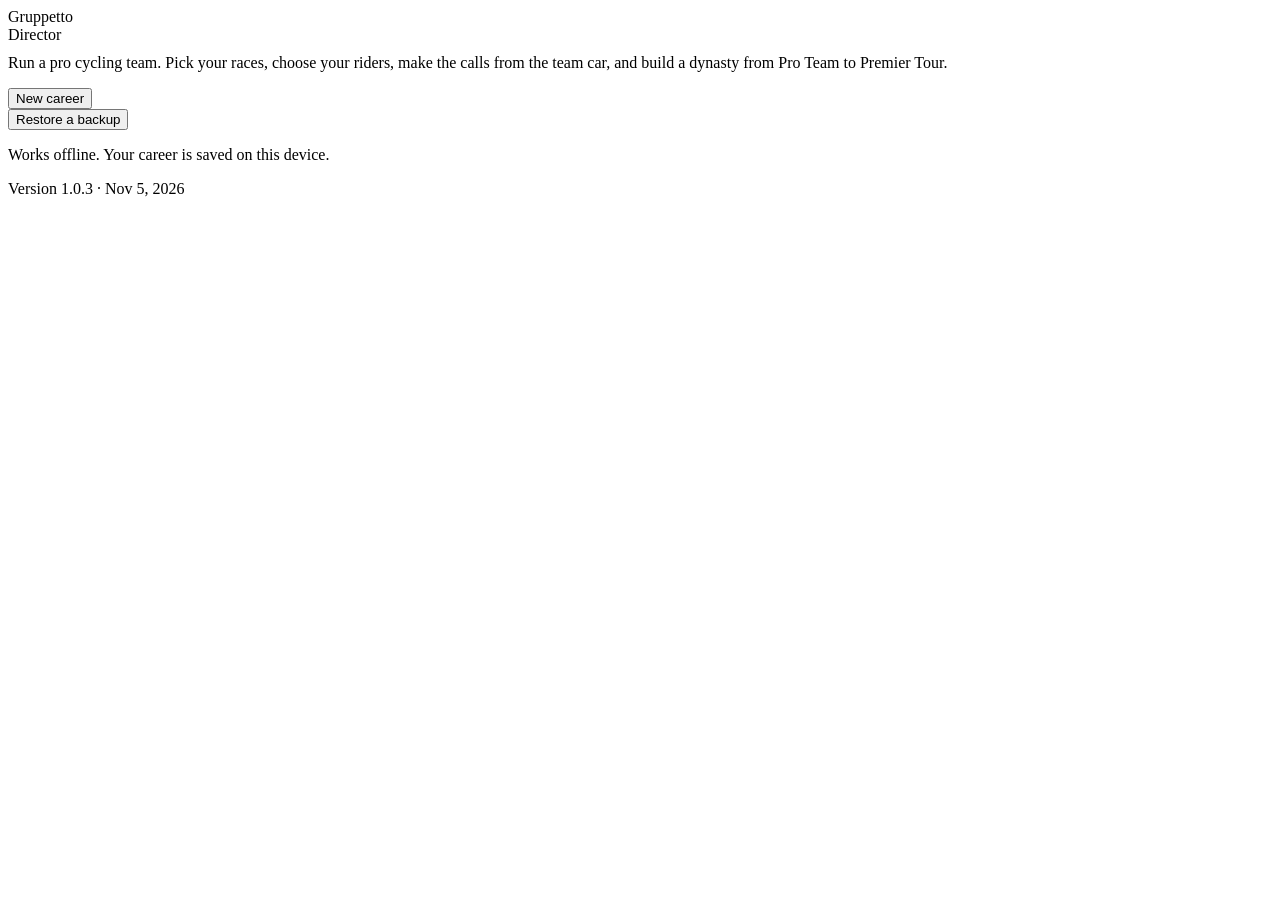
==== index.html @ 10e1b21e "1.0.3: re-sign button count follows the ticks; market and last call show budget room left" ====
<!doctype html>
<html lang="en">
  <head>
    <meta charset="utf-8" />
    <meta name="viewport" content="width=device-width, initial-scale=1, maximum-scale=1, viewport-fit=cover" />
    <title>Gruppetto Director</title>
    <meta name="theme-color" media="(prefers-color-scheme: light)" content="#020805" />
    <meta name="theme-color" media="(prefers-color-scheme: dark)" content="#020805" />
    <meta name="apple-mobile-web-app-capable" content="yes" />
    <meta name="mobile-web-app-capable" content="yes" />
    <meta name="apple-mobile-web-app-status-bar-style" content="default" />
    <meta name="apple-mobile-web-app-title" content="Gruppetto" />
    <link rel="apple-touch-icon" href="apple-touch-icon.png" />
    <link rel="icon" type="image/png" href="favicon.png" />
    <link rel="manifest" href="manifest.webmanifest" />
    <link rel="stylesheet" href="app.css?v=16a48e1f58" />
  </head>
  <body>
    <div id="app"></div>
    <script type="module" src="app.js?v=16a48e1f58"></script>
  </body>
</html>
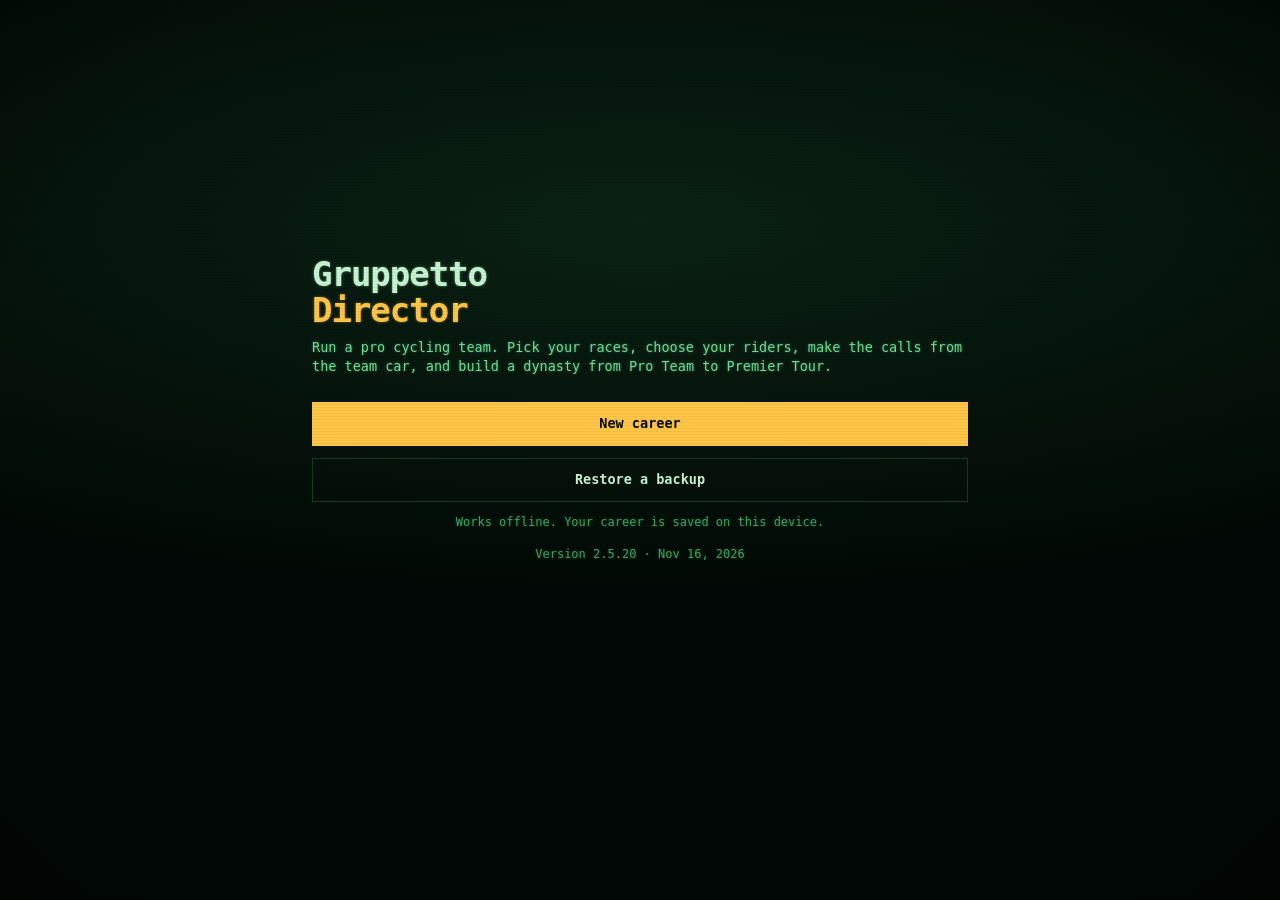
==== commit d759c7e6: "2.5.20: the teams in their real teams' 2026 colours Co-Authored-By: Claude Opus 5.5 <noreply@anthrop" ====
--- a/index.html
+++ b/index.html
@@ -13,10 +13,10 @@
     <link rel="apple-touch-icon" href="apple-touch-icon.png" />
     <link rel="icon" type="image/png" href="favicon.png" />
     <link rel="manifest" href="manifest.webmanifest" />
-    <link rel="stylesheet" href="app.css?v=16a48e1f58" />
+    <link rel="stylesheet" href="app.css?v=a413d07121" />
   </head>
   <body>
     <div id="app"></div>
-    <script type="module" src="app.js?v=16a48e1f58"></script>
+    <script type="module" src="app.js?v=a413d07121"></script>
   </body>
 </html>
--- a/app.css
+++ b/app.css
@@ -0,0 +1 @@
+:root{--bg: #d9d1bd;--card: #efe9d9;--ink: #2a251e;--ink2: #50473a;--ink3: #6a604d;--line: #c7bca3;--chip: #cdc2a5;--ghost: var(--card);--ctl: var(--card);--ctl-on: var(--chip);--ctl-line: var(--line);--accent: var(--team-l);--accent-ink: var(--team-l-ink);--good: #1f8a4c;--bad: #c0392b;--warn: #b7791f;--gold: #c9a227;--gold-ink: #8a6d0b;--mine: color-mix(in srgb, var(--accent) 11%, transparent);--mono: ui-monospace, "SF Mono", Menlo, Consolas, monospace;--radius: calc(12px * var(--rk));--rk: 1;--ui-font: -apple-system, BlinkMacSystemFont, "SF Pro Text", "Segoe UI", Roboto, sans-serif;--ui-size: 15px;--team-l: #1f6feb;--team-l-ink: #efe9d9;--team-d: #5896ff;--team-d-ink: #0f1012;--front: #e8590c;--kom: #c92a2a;--sprint: #2fa35a;--cob: #8d6e63;--grav: #c2a878;--grav-badge: #b0925f;--wind: #4a90d9;--c-gt: #d4a514;--c-wt: #2f6fe0;--c-pro: #8b5cf6;--c-other: #14a08f;--raced: color-mix(in srgb, var(--accent) 18%, transparent);--pair1: #2563eb;--pair2: #ea580c;--pair3: #9333ea;--pair4: #0d9488;--pair5: #db2777;--pair6: #65a30d;color-scheme:light}@media(prefers-color-scheme:dark){:root:not([data-theme=light]){--bg: #0f1012;--card: #1a1c1f;--ink: #eceae4;--ink2: #a6a9ae;--ink3: #75797f;--line: #2a2d31;--chip: #25282c;--ghost: transparent;--ctl: var(--chip);--ctl-on: var(--card);--ctl-line: transparent;--accent: var(--team-d);--accent-ink: var(--team-d-ink);--mine: color-mix(in srgb, var(--accent) 15%, transparent);--front: #ff8a3d;--kom: #e05252;--gold-ink: #e3c158;--raced: color-mix(in srgb, var(--accent) 24%, transparent);--pair1: #60a5fa;--pair2: #fb923c;--pair3: #c084fc;--pair4: #2dd4bf;--pair5: #f472b6;--pair6: #a3e635;color-scheme:dark}}:root[data-theme=dark]{--bg: #0f1012;--card: #1a1c1f;--ink: #eceae4;--ink2: #a6a9ae;--ink3: #75797f;--line: #2a2d31;--chip: #25282c;--ghost: transparent;--ctl: var(--chip);--ctl-on: var(--card);--ctl-line: transparent;--accent: var(--team-d);--accent-ink: var(--team-d-ink);--mine: color-mix(in srgb, var(--accent) 15%, transparent);--front: #ff8a3d;--kom: #e05252;--gold-ink: #e3c158;--raced: color-mix(in srgb, var(--accent) 24%, transparent);--pair1: #60a5fa;--pair2: #fb923c;--pair3: #c084fc;--pair4: #2dd4bf;--pair5: #f472b6;--pair6: #a3e635;color-scheme:dark}*{box-sizing:border-box}html,body{margin:0;padding:0;height:100%;overflow:hidden}body{background:var(--bg);color:var(--ink);font:var(--ui-size)/1.4 var(--ui-font);-webkit-font-smoothing:antialiased;-webkit-tap-highlight-color:transparent;overscroll-behavior-y:none}button,input,select{font:inherit;color:inherit}a{color:inherit}#app{height:100%;display:flex;flex-direction:column}.scroller{flex:1;min-height:0;overflow-y:auto;overflow-x:hidden;-webkit-overflow-scrolling:touch;overscroll-behavior-y:contain}.shell{max-width:680px;margin:0 auto;padding:calc(env(safe-area-inset-top) + 2px) 12px 24px}.shell.notabs{padding-bottom:calc(env(safe-area-inset-bottom) + 24px)}.topbar{display:flex;align-items:center;gap:8px;min-height:44px;margin-bottom:2px}.topbar h1.mq .mq-run,.topbar h1.mq .mq-run>span{display:inline-block}.topbar h1.mq{text-overflow:clip;-webkit-mask-image:linear-gradient(90deg,transparent,#000 10px,#000 calc(100% - 18px),transparent);mask-image:linear-gradient(90deg,transparent,#000 10px,#000 calc(100% - 18px),transparent);padding-left:10px;margin-left:-10px}.topbar h1{font-size:20px;margin:0;flex:1;letter-spacing:-.01em;overflow:hidden;text-overflow:ellipsis;white-space:nowrap}.back{border:0;background:none;color:var(--accent);font-size:16px;padding:6px 4px;cursor:pointer}.sub{color:var(--ink2);font-size:13px}.tiny{color:var(--ink3);font-size:12px}.card{background:var(--card);border-radius:var(--radius);padding:12px 14px;margin:10px 0;border:1px solid var(--line)}.card h2,.tourcard h2{font-size:13px;text-transform:uppercase;letter-spacing:.06em;color:var(--ink2);margin:0 0 8px;font-weight:600}.card h3{font-size:16px;margin:0 0 4px}.list{background:var(--card);border-radius:var(--radius);border:1px solid var(--line);overflow:hidden;margin:10px 0}.row{display:flex;align-items:center;gap:10px;padding:10px 14px;border-top:1px solid var(--line);min-height:44px}.row:first-child{border-top:0}.row.tap{cursor:pointer}.row.tap:active{background:var(--chip)}.row .grow,.grow{flex:1;min-width:0}.row .r{text-align:right}.row.mine{background:var(--mine);box-shadow:inset 0 0 0 2px var(--accent)}.ell{overflow:hidden;text-overflow:ellipsis;white-space:nowrap}.sectionlabel{font-size:12px;text-transform:uppercase;letter-spacing:.07em;color:var(--ink3);margin:16px 4px 4px}.btn{-webkit-appearance:none;appearance:none;border:0;border-radius:calc(10px * var(--rk));padding:11px 16px;font-weight:600;cursor:pointer;background:var(--chip);color:var(--ink);min-height:44px}.btn.primary{background:var(--accent);color:var(--accent-ink)}.btn.ghost{background:var(--ghost);border:1px solid var(--line)}.btn.small{padding:6px 10px;min-height:32px;font-size:13px;border-radius:calc(8px * var(--rk))}.btn.block{width:100%}.btn:disabled{opacity:.45;cursor:default}.btn.armed{background:var(--bad);border-color:var(--bad);color:#fff}.btn.armed .tiny{color:inherit}.btnrow{display:flex;gap:8px;flex-wrap:wrap}.btnrow .btn{flex:1}.chip{display:inline-block;padding:2px 8px;border-radius:calc(99px * var(--rk));background:var(--chip);font-size:12px;color:var(--ink2);white-space:nowrap}.chip.on{background:var(--accent);color:var(--accent-ink)}.chip.good{background:#1f8a4c26;color:var(--good)}.chip.bad{background:#c0392b24;color:var(--bad)}.chip.warn{background:#b7791f29;color:var(--warn)}.chip.gold{background:#c9a22733;color:var(--gold-ink)}.chip.lv-gt,.chip.lv-wt,.chip.lv-pro,.chip.lv-c1{background:color-mix(in srgb,var(--lv) 18%,transparent);color:color-mix(in srgb,var(--lv) 68%,var(--ink));font-weight:600}.chip.lv-gt{--lv: var(--c-gt)}.chip.lv-wt{--lv: var(--c-wt)}.chip.lv-pro{--lv: var(--c-pro)}.chip.lv-c1{--lv: var(--c-other)}.teambar{width:4px;align-self:stretch;border-radius:calc(2px * var(--rk))}.kit{display:inline-block;width:12px;height:12px;border-radius:calc(3px * var(--rk));vertical-align:-1px;border:1px solid rgba(0,0,0,.15)}.seg{display:flex;background:var(--chip);border-radius:calc(10px * var(--rk));padding:3px;gap:2px;margin:8px 0;overflow-x:auto}.seg button{flex:1;border:0;background:none;padding:7px 10px;border-radius:calc(8px * var(--rk));font-size:13px;font-weight:600;color:var(--ink2);white-space:nowrap;cursor:pointer}.seg button.on{background:var(--card);color:var(--ink);box-shadow:0 1px 2px #0000001f}.tabbar{flex:none;background:var(--card);border-top:1px solid var(--line);display:flex;justify-content:center;padding-bottom:env(safe-area-inset-bottom);z-index:20}.tabbar .in{display:flex;width:100%;max-width:680px}.tabbar button{flex:1;border:0;background:none;padding:8px 0 7px;font-size:11px;color:var(--ink3);display:flex;flex-direction:column;align-items:center;gap:2px;cursor:pointer}.tabbar button .ic{width:24px;height:24px}.tabbar button.on{color:var(--accent)}.tourcard{flex:none;background:var(--card);border-top:2px solid var(--accent);padding:10px 12px 12px;z-index:19;box-shadow:0 -6px 18px #0000001f}.tourcard .in{max-width:656px;margin:0 auto}.scroller{transition:filter .35s ease}.scroller.touring{filter:blur(1.5px) brightness(.42) saturate(.7)}.sheet-open .scroller.touring{filter:none}.scroller.touring.scene{filter:blur(.6px) brightness(.62) saturate(.85)}.tourscene{pointer-events:none;-webkit-user-select:none;user-select:none}.tourcard{box-shadow:0 -10px 28px color-mix(in srgb,var(--accent) 28%,transparent),0 -2px 0 var(--accent);animation:tourIn .45s ease-out}@keyframes tourIn{0%{transform:translateY(24px);opacity:0}to{transform:none;opacity:1}}@media(prefers-reduced-motion:reduce){.tourcard{animation:none}.scroller{transition:none}}.tourcard .cardhead{margin-bottom:2px}.tourcard .sub{margin-top:3px}.tourcard .btnrow.mt{margin-top:10px}.tbl{width:100%;border-collapse:collapse;font-size:13px;font-variant-numeric:tabular-nums}.tbl th{text-align:left;font-weight:600;color:var(--ink3);font-size:11px;text-transform:uppercase;letter-spacing:.04em;padding:6px;border-bottom:1px solid var(--line);white-space:nowrap;cursor:pointer}.tbl td{padding:7px 6px;border-bottom:1px solid var(--line);white-space:nowrap}.tbl tr:last-child td{border-bottom:0}.tbl td.n,.tbl th.n{text-align:right}.tbl tr.mine td{background:var(--mine);box-shadow:inset 0 2px 0 var(--accent),inset 0 -2px 0 var(--accent)}.tbl tr.mine td:first-child{box-shadow:inset 0 2px 0 var(--accent),inset 0 -2px 0 var(--accent),inset 2px 0 0 var(--accent)}.tbl tr.mine td:last-child{box-shadow:inset 0 2px 0 var(--accent),inset 0 -2px 0 var(--accent),inset -2px 0 0 var(--accent)}.tbl tr.mine+tr.mine td{box-shadow:inset 0 -2px 0 var(--accent)}.tbl tr.mine+tr.mine td:first-child{box-shadow:inset 0 -2px 0 var(--accent),inset 2px 0 0 var(--accent)}.tbl tr.mine+tr.mine td:last-child{box-shadow:inset 0 -2px 0 var(--accent),inset -2px 0 0 var(--accent)}.tbl tr.tap{cursor:pointer}.tblwrap{overflow-x:auto;background:var(--card);border:1px solid var(--line);border-radius:var(--radius);margin:10px 0}.rate{display:inline-block;min-width:26px;text-align:center;border-radius:calc(5px * var(--rk));padding:1px 3px;font-weight:600}.bars{display:grid;grid-template-columns:92px 1fr 30px;gap:6px 8px;align-items:center;font-size:13px}.bar{height:8px;background:var(--chip);border-radius:calc(4px * var(--rk));overflow:hidden}.bar i{display:block;height:100%;border-radius:calc(4px * var(--rk))}.hero{border-radius:calc(16px * var(--rk));padding:16px;color:#fff;position:relative;overflow:hidden;margin:6px 0 10px}.hero .name{font-size:22px;font-weight:700;letter-spacing:-.01em}.hero .meta{opacity:.9;font-size:13px;margin-top:2px}.hero .stats{display:flex;gap:18px;margin-top:12px}.hero .stats b{display:block;font-size:20px}.hero .stats span{font-size:11px;opacity:.85;text-transform:uppercase;letter-spacing:.05em}.ticker{font-family:var(--mono);font-size:13px}.tick-head{display:flex;justify-content:space-between;align-items:baseline;gap:8px}.tick-head .km{font-size:26px;font-weight:700;font-family:var(--mono)}.grp{padding:9px 12px;border-top:1px solid var(--line)}.grp:first-child{border-top:0}.grp .gl{display:flex;justify-content:space-between;gap:8px;font-weight:700}.grp .names{color:var(--ink2);margin-top:2px;line-height:1.5;white-space:normal}.grp .names .me{color:var(--accent);font-weight:700}.grp.mine{background:var(--mine);box-shadow:inset 0 0 0 2px var(--accent)}.grp.rival{box-shadow:inset 3px 0 0 var(--accent)}.grp .gl .rivn{font-weight:600;color:var(--accent)}.grp .names .riv .tapname{color:var(--ink);font-weight:700}.decision{border:2px solid var(--accent)}.decision .q{font-weight:600;margin-bottom:10px}.decision .opts{display:grid;gap:8px}.decision .opt{text-align:left}.decision .opt small{display:block;font-weight:400;color:var(--ink2)}.log{font-family:var(--mono);font-size:12px;color:var(--ink2);max-height:210px;overflow-y:auto}.log div{padding:3px 0;border-top:1px dashed var(--line)}.log div:first-child{border-top:0;color:var(--ink)}.profile{width:100%;height:64px;display:block}.field{display:flex;flex-direction:column;gap:4px;margin:10px 0}.field label{font-size:13px;color:var(--ink2)}.field input,.field select{padding:10px 12px;border-radius:calc(10px * var(--rk));border:1px solid var(--line);background-color:var(--card);min-height:44px}input[type=color]{padding:2px;width:56px;height:44px;border-radius:calc(10px * var(--rk));border:1px solid var(--line);background:var(--card)}.toggle{display:inline-flex;align-items:center;gap:6px}.center{text-align:center}.mt{margin-top:12px}.muted{color:var(--ink2)}.big{font-size:28px;font-weight:800;letter-spacing:-.02em}.title-wrap{min-height:92vh;display:flex;flex-direction:column;justify-content:center}.logo{font-size:34px;font-weight:800;letter-spacing:-.03em;line-height:1.05}.logo span{color:var(--accent)}.stars{color:var(--gold);letter-spacing:1px}.pill-row{display:flex;gap:6px;flex-wrap:wrap}.spark{width:100%;height:90px}.flag{font-size:15px;display:inline-flex;vertical-align:-2px;line-height:0}.flag img{width:1.25em;height:.94em;object-fit:cover;display:block}.empty{color:var(--ink3);text-align:center;padding:18px}.toast{position:fixed;left:50%;transform:translate(-50%);bottom:calc(env(safe-area-inset-bottom) + 76px);background:var(--ink);color:var(--bg);padding:10px 14px;border-radius:calc(10px * var(--rk));font-size:14px;z-index:50;max-width:90vw}.newsdot{width:8px;height:8px;border-radius:50%;background:var(--ink3);margin-top:7px;flex:none}.newsdot.win{background:var(--gold)}.newsdot.transfer{background:var(--accent)}.newsdot.team{background:var(--good)}.newsdot.follow{background:var(--warn)}.newsdot.story{background:transparent;border:2px solid var(--gold);width:9px;height:9px}.row.newsfresh{box-shadow:inset 3px 0 0 var(--accent)}.btn:focus-visible,.seg button:focus-visible,.tabbar button:focus-visible,.row.tap:focus-visible{outline:2px solid var(--accent);outline-offset:2px}@media(prefers-reduced-motion:reduce){*{scroll-behavior:auto!important}}.icon{display:inline-block;vertical-align:-3px;flex:none}.btn .icon{vertical-align:-3px;margin-right:4px}.natcode{display:inline-block;font-family:var(--mono);font-size:10.5px;font-weight:600;letter-spacing:.02em;color:var(--ink2);border:1px solid var(--line);border-radius:calc(4px * var(--rk));padding:0 3px;line-height:15px;vertical-align:1px}.abbr{text-decoration:underline dotted var(--ink3);text-underline-offset:2px;cursor:pointer}.pop-scrim{position:fixed;inset:0;z-index:60}.pop{position:fixed;z-index:61;background:var(--card);color:var(--ink);border:1px solid var(--line);border-radius:calc(12px * var(--rk));box-shadow:0 8px 28px #00000038;padding:10px 12px;max-width:min(320px,calc(100vw - 24px));font-size:14px}.pop .pop-sub{color:var(--ink2);font-size:12px;margin-top:2px}.pop .btn{min-height:36px;padding:7px 12px;margin-top:8px;font-size:14px}.racemap{margin:2px 0 4px;position:relative}.mapzoom{align-self:center;height:28px;padding:0 9px 0 7px;border-radius:calc(8px * var(--rk));border:1px solid var(--line);background:var(--card);color:var(--ink2);display:inline-flex;align-items:center;gap:4px;cursor:pointer;font-size:12px;font-weight:600;font-family:var(--ui-font)}.mapzoom:active{background:var(--chip)}.mappause{flex:none;justify-content:center;min-width:84px}.mappause.on{background:var(--accent);border-color:var(--accent);color:var(--accent-ink)}.racemap-foot{display:flex;justify-content:space-between;align-items:center;gap:8px;margin-top:2px}.racemap-foot>.ell{flex:1;min-width:0}.racemap-foot .legend{display:flex;gap:8px;flex:none}.racemap-foot .legend span{display:inline-flex;align-items:center;gap:3px}.lg{display:inline-block;width:8px;height:8px;border-radius:calc(2px * var(--rk))}.mapcard{padding:10px 10px 8px;position:sticky;top:calc(env(safe-area-inset-top) + 0px);z-index:5}.sheet-scrim{position:fixed;inset:0;background:#00000059;z-index:40;touch-action:none}html.sheet-open,html.sheet-open body,html.sheet-open .scroller{overflow:hidden;overscroll-behavior:none}.sheet{position:fixed;left:0;right:0;bottom:0;z-index:41;background:var(--card);border-radius:calc(16px * var(--rk)) calc(16px * var(--rk)) 0 0;padding:12px 16px calc(env(safe-area-inset-bottom) + 16px);max-height:82vh;overflow-y:auto;overscroll-behavior:contain;box-shadow:0 -8px 30px #0003;max-width:680px;margin:0 auto}.sheet h3{margin:0;font-size:18px}.sheethead{display:flex;align-items:flex-start;gap:8px}.sheethead .grow{min-width:0}.sheethead .x{margin:-3px -6px 0 0}.meter{height:8px;background:var(--chip);border-radius:calc(4px * var(--rk));overflow:hidden}.meter i{display:block;height:100%;border-radius:calc(4px * var(--rk))}.kv{display:grid;grid-template-columns:auto 1fr;gap:4px 12px;font-size:14px;margin-top:10px}.kv span:nth-child(odd){color:var(--ink2)}.tapname{cursor:pointer}.tapname.me{text-decoration:underline;text-underline-offset:2px}.celebrate{position:fixed;inset:0;z-index:70;display:flex;align-items:center;justify-content:center;background:#00000073;padding:24px}.celebrate .box{background:var(--card);border-radius:calc(20px * var(--rk));padding:22px 20px 18px;max-width:360px;width:100%;text-align:center;box-shadow:0 16px 50px #00000059;animation:pop-in .35s ease-out}.celebrate .medal{width:64px;height:64px;border-radius:50%;margin:0 auto 10px;display:flex;align-items:center;justify-content:center;background:#c9a2272e;color:var(--gold)}.celebrate h2{margin:0 0 4px;font-size:22px;letter-spacing:-.01em}.celebrate p{margin:6px 0 14px;color:var(--ink2)}@keyframes pop-in{0%{transform:scale(.85);opacity:0}to{transform:scale(1);opacity:1}}@media(prefers-reduced-motion:reduce){.celebrate .box{animation:none}}.grade{display:inline-flex;align-items:center;justify-content:center;min-width:46px;height:46px;border-radius:calc(12px * var(--rk));font-size:22px;font-weight:800;color:#fff;padding:0 6px}.gradeline{display:flex;gap:8px;padding:6px 0;border-top:1px dashed var(--line);font-size:14px}.gradeline:first-of-type{border-top:0}.gradeline .icon{margin-top:2px}.grp .grpall{display:block;background:none;border:0;padding:4px 0 0;min-height:32px;text-align:left;font:inherit;font-weight:600;color:var(--accent);cursor:pointer}.gctag{font-size:10px;font-weight:600;color:var(--ink3);margin-left:3px;letter-spacing:.02em}.names .icon{vertical-align:-2px;margin-left:2px}.tbl.ahead{font-family:var(--ui-font);font-size:13px}.tbl.ahead td{vertical-align:top;white-space:normal;padding:6px 5px}.tbl.ahead th{cursor:default}.tbl.stick th:first-child,.tbl.stick td:first-child{position:sticky;left:0;z-index:1;background:var(--card);box-shadow:1px 0 0 var(--line)}.tbl.stick tr.mine td:first-child{background:color-mix(in srgb,var(--card) 91%,var(--accent))}.grade.small{min-width:30px;height:26px;font-size:13px;border-radius:calc(7px * var(--rk));padding:0 4px}.cal{display:grid;grid-template-columns:repeat(7,1fr);gap:3px;margin-top:8px}.cal-h{text-align:center;font-size:11px;color:var(--ink3);font-weight:600;padding-bottom:2px}.cal-d{min-height:40px;border-radius:calc(7px * var(--rk));background:var(--chip);padding:3px 3px 4px;display:flex;flex-direction:column;justify-content:space-between}.cal-d.empty{background:transparent}.cal-d.has{cursor:pointer}.cal-d.past{opacity:.55}.cal-d.today{outline:2px solid var(--accent);outline-offset:-1px}.cal-n{font-size:11px;color:var(--ink2);line-height:1}.cal-bars{display:flex;flex-direction:column;gap:2px}.cal-bars i{display:block;height:5px;border-radius:calc(3px * var(--rk));border:1.5px solid transparent}.cal-bars i.auto{background:transparent!important;height:6px}.cal-legend{display:flex;flex-wrap:wrap;gap:4px 12px;margin-top:8px}.cal-legend span{display:inline-flex;align-items:center;gap:4px}.cal-legend i{display:inline-block;width:12px;height:6px;border-radius:calc(3px * var(--rk))}.cal-legend i.auto{border:1.5px solid;background:transparent}.cal-dot{width:10px;height:10px;border-radius:50%;flex:none}.seg.mini{margin:0;padding:2px;flex:none}.seg.mini button{padding:4px 9px;font-size:12px}.simrow{display:grid;grid-template-columns:1fr 1fr;gap:8px;margin-top:8px}.simrow .btn{padding-left:8px;padding-right:8px}.achicon{width:36px;height:36px;border-radius:calc(10px * var(--rk));display:flex;align-items:center;justify-content:center;flex:none}.updatebar{position:fixed;left:50%;transform:translate(-50%);top:calc(env(safe-area-inset-top) + 8px);z-index:60;display:flex;align-items:center;gap:8px;background:var(--ink);color:var(--bg);padding:8px 10px 8px 14px;border-radius:calc(12px * var(--rk));font-size:14px;box-shadow:0 6px 20px #00000040;max-width:calc(100vw - 24px)}.updatebar .btn.ghost{color:var(--bg);border-color:transparent}:root{--c-champ: var(--ink)}.champmark{display:inline-flex;vertical-align:-2px;margin-left:3px;cursor:pointer}.chip.champ{background:color-mix(in srgb,var(--ink) 10%,transparent);color:var(--ink)}.chip.rainbow{background:linear-gradient(90deg,#0a6fc229,#d71f2629,#f6c70033,#1a9b4729);color:var(--ink)}.medal-dot{display:inline-block;width:10px;height:10px;border-radius:50%;vertical-align:-1px;margin-right:4px}.medal-dot.g{background:#d4af37}.medal-dot.s{background:#b8bcc2}.medal-dot.b{background:#c27c3e}.simov{position:fixed;inset:0;z-index:70;display:flex;align-items:center;justify-content:center;padding:24px;background:#0e16226b;-webkit-backdrop-filter:blur(5px);backdrop-filter:blur(5px);animation:simIn .22s ease-out both}.simov.closing{animation:simOut .26s ease-in both}@keyframes simIn{0%{opacity:0}to{opacity:1}}@keyframes simOut{0%{opacity:1}to{opacity:0}}.simbox{width:min(320px,100%);background:var(--card);color:var(--ink);border-radius:calc(18px * var(--rk));padding:18px 18px 14px;box-shadow:0 14px 40px #0000004d;text-align:center;animation:simPop .28s cubic-bezier(.2,.9,.3,1.2) both}.simov.closing .simbox{animation:simDrop .26s ease-in both}@keyframes simPop{0%{transform:translateY(10px) scale(.96)}to{transform:none}}@keyframes simDrop{to{transform:translateY(6px) scale(.98)}}.simroad{position:relative;height:52px;overflow:hidden;margin-bottom:8px}.simrider{position:absolute;left:50%;bottom:1px;margin-left:-35px;color:var(--ink);line-height:0}.cyclist .cy-wheel{animation:simSpin .45s linear infinite;will-change:transform}.cyclist .cy-frame{opacity:0;animation:cyFrame .6s linear infinite}@keyframes cyFrame{0%,12.4%{opacity:1}12.5%,to{opacity:0}}@keyframes simSpin{to{transform:rotate(360deg)}}.simdash{position:absolute;left:0;right:0;bottom:2px;height:3px;background:repeating-linear-gradient(90deg,var(--ink3) 0 14px,transparent 14px 26px);background-size:52px 3px;opacity:.55;animation:simRoad .45s linear infinite;will-change:transform;width:calc(100% + 52px)}@keyframes simRoad{0%{transform:translate(0)}to{transform:translate(-52px)}}.simtitle{display:block;font-size:16px}.simsub{font-size:13px;color:var(--ink2);margin-top:3px;white-space:nowrap;overflow:hidden;text-overflow:ellipsis}.simbar{height:6px;border-radius:calc(3px * var(--rk));background:var(--chip);overflow:hidden;margin-top:12px}.simbar i{display:block;height:100%;background:var(--accent);transform-origin:left center;transition:transform .35s ease-out}.simdate{font-size:12px;color:var(--ink3);margin-top:6px;font-variant-numeric:tabular-nums}@media(prefers-reduced-motion:reduce){.cyclist .cy-wheel,.simdash,.cyclist .cy-frame{animation:none}.cyclist .cy-frame[data-f="0"]{opacity:1}}.chip.mini-home{font-size:10px;padding:1px 5px;min-height:0;margin-left:4px;vertical-align:1px;background:#1f8a4c26;color:var(--good, #1f8a4c)}.input{display:block;width:100%;padding:10px 12px;border-radius:calc(10px * var(--rk));border:1px solid var(--line);background-color:var(--card);color:var(--ink);min-height:44px;font-size:16px;margin-top:4px;box-sizing:border-box}.radio{flex:none;width:20px;height:20px;border-radius:50%;border:2px solid var(--ink3);margin-top:2px;box-sizing:border-box}.radio.on{border:6px solid var(--accent)}.swatches{display:grid;grid-template-columns:repeat(7,1fr);gap:10px;margin:12px 0 8px;justify-items:center}.swatch{--sw: var(--sw-l);-webkit-appearance:none;appearance:none;width:36px;height:36px;border-radius:50%;border:0;padding:0;cursor:pointer;flex:none;position:relative;background:var(--sw);box-shadow:inset 0 0 0 1px #0000001f}:root[data-theme=dark] .swatch{--sw: var(--sw-d)}@media(prefers-color-scheme:dark){:root:not([data-theme=light]) .swatch{--sw: var(--sw-d)}}.swatch.on{box-shadow:0 0 0 2px var(--card),0 0 0 4px var(--ink)}.swatch.any:not(.on){background:conic-gradient(#e03131,#f2c200,#2b8a3e,#1098ad,#4263eb,#ae3ec9,#e03131)}.swatch.any{overflow:hidden}.swatch.any input{position:absolute;inset:0;width:100%;height:100%;opacity:0;border:0;padding:0;cursor:pointer}.card.tap{cursor:pointer}.simroad{display:flex;justify-content:center;align-items:flex-end}.racedots{display:block;max-width:100%;height:auto;overflow:hidden}.racedots .rd-road{animation:rdRoad .42s linear infinite;will-change:transform}@keyframes rdRoad{to{transform:translate(-21px)}}.racedots .rd-pack{animation:rdPack 1.3s ease-in-out infinite alternate;will-change:transform}@keyframes rdPack{0%{transform:translate(-3px)}to{transform:translate(5px)}}.racedots .rd-chase{animation:rdChase .95s ease-in-out infinite alternate;will-change:transform}@keyframes rdChase{0%{transform:translate(4px)}to{transform:translate(-6px)}}.racedots .rd-lead{animation:rdLead .75s ease-in-out infinite alternate;will-change:transform}@keyframes rdLead{0%{transform:translate(-3px)}to{transform:translate(4px)}}.racedots .rd-back{animation:rdBack .8s ease-in-out infinite alternate;will-change:transform}@keyframes rdBack{0%{transform:translate(2px)}to{transform:translate(-3px)}}@media(prefers-reduced-motion:reduce){.racedots .rd-road,.racedots .rd-pack,.racedots .rd-back,.racedots .rd-chase,.racedots .rd-lead{animation:none}}.switch{flex:none;position:relative;width:50px;height:30px;border-radius:calc(15px * var(--rk));border:0;padding:0;background:var(--line);cursor:pointer;transition:background .18s}.switch i{position:absolute;top:3px;left:3px;width:24px;height:24px;border-radius:max(0px,calc(15px * var(--rk) - 3px));background:#fff;box-shadow:0 1px 3px #00000040;transition:transform .18s}.switch.on{background:var(--good)}.switch.on i{transform:translate(20px)}.switch:focus-visible{outline:2px solid var(--accent);outline-offset:2px}.devtag{display:inline-flex;vertical-align:-2px;margin-left:3px}.winsteps{display:flex;gap:6px;margin:4px 0 10px}.winstep{flex:1;display:flex;align-items:center;gap:6px;padding:6px 8px;border-radius:calc(10px * var(--rk));background:var(--chip);font-size:12px;color:var(--ink3);min-width:0}.winstep span{overflow:hidden;text-overflow:ellipsis;white-space:nowrap}.winstep i{flex:none;font-style:normal;width:18px;height:18px;border-radius:50%;display:grid;place-items:center;font-size:11px;font-weight:700;background:var(--card);color:var(--ink3)}.winstep.on{background:var(--accent);color:var(--accent-ink);font-weight:600}.winstep.on i{color:var(--accent)}.winstep.done{color:var(--good)}.winstep.done i{background:var(--good);color:#fff}.dots{display:inline-flex;gap:3px;vertical-align:0;margin-left:4px}.dots i{width:7px;height:7px;border-radius:50%;background:var(--line)}.dots i.on{background:var(--good)}.negask{display:grid;grid-template-columns:repeat(auto-fit,minmax(58px,1fr));gap:6px}.negyear{display:flex;flex-direction:column;align-items:center;gap:1px;padding:8px 4px;border-radius:calc(10px * var(--rk));border:1px solid var(--line);background:var(--card);color:var(--ink);font:inherit;cursor:pointer;min-height:56px}.negyear span{font-size:12px;color:var(--ink2)}.negyear small{font-size:10px;color:var(--good);font-weight:600}.negyear.on{border:2px solid var(--accent);padding:7px 3px}.negyear:disabled{opacity:.6;cursor:default}.neglog{display:grid;gap:4px;font-size:13px;padding:8px 10px;border-radius:calc(10px * var(--rk));background:var(--chip)}.neglog div{display:flex;justify-content:space-between;gap:8px}.neglog b{font-weight:600;text-align:right}.neglog b.good{color:var(--good)}.neglog b.bad{color:var(--bad)}.negreply{margin-top:10px;padding:10px 12px;border-radius:calc(10px * var(--rk));font-weight:600;background:var(--chip)}.negreply.accept{background:#1f8a4c26;color:var(--good)}.negreply.walk,.negreply.closed{background:#c0392b1f;color:var(--bad)}.negreply.low{background:#b7791f24;color:var(--warn)}.racectl{display:flex;align-items:center;gap:6px;margin:0 0 10px}.racectl>.btn{flex:none;min-height:40px;padding:0 12px;font-size:14px}.racectl .seg{flex:1;margin:0;min-width:0;background:var(--ctl);border:1px solid var(--ctl-line)}.racectl .seg button.on{background:var(--ctl-on)}.racectl .seg button{padding:7px 4px}.grp .gl.tap{cursor:pointer}.grp .gl .ell{min-width:0}.chev{color:var(--ink3);font-weight:400}.names.clamp2{display:-webkit-box;-webkit-line-clamp:2;-webkit-box-orient:vertical;overflow:hidden}.grpmore{display:block;width:100%;text-align:left;background:none;border:0;border-top:1px solid var(--line);color:var(--accent);font:inherit;font-size:13px;cursor:pointer}.aheadtoggle{display:flex;width:100%;justify-content:space-between;gap:8px;align-items:center;text-align:left;background:var(--chip);border:0;border-radius:calc(10px * var(--rk));padding:8px 10px;margin:0 0 10px;color:var(--ink2);font:inherit;font-size:13px;cursor:pointer}.regroup{display:flex;align-items:center;gap:8px;margin:-2px 0 10px;padding:8px 10px;border-radius:calc(10px * var(--rk));background:var(--mine);font-size:13px}.regroup .grow{min-width:0}.regroup .btn{flex:none;min-height:34px;padding:0 12px;font-size:13px}.racectl>.radiobtn{gap:6px}.racectl>.radiobtn:not(.primary):not(.ghost){background:var(--ctl);border:1px solid var(--ctl-line)}.radiocount{display:inline-block;min-width:18px;padding:0 5px;border-radius:99px;background:var(--chip);color:var(--ink);font-size:12px;font-weight:700;line-height:18px;text-align:center}.radiobtn.primary .radiocount{background:var(--accent-ink);color:var(--accent)}.orders{display:flex;flex-wrap:wrap;gap:6px;margin:-2px 0 10px}.chip.order{display:inline-flex;align-items:center;gap:5px;min-height:30px;padding:0 10px;font-size:13px;color:var(--ink);background:var(--mine);box-shadow:inset 0 0 0 1px var(--accent)}.chip.order.soon{background:var(--chip);box-shadow:none;color:var(--ink2)}.chip.order.done{background:var(--chip);box-shadow:inset 0 0 0 1px var(--good)}.chip.order .x{margin-right:-6px}.x{display:inline-flex;align-items:center;justify-content:center;width:30px;height:30px;flex:none;border:0;border-radius:50%;background:none;color:var(--ink2);cursor:pointer;padding:0}.calltimer{height:4px;margin:-4px 0 10px;border-radius:99px;background:var(--chip);overflow:hidden}.calltimer i{display:block;height:100%;background:var(--accent);transition:width .25s linear}.radiosheet .rshead{display:flex;align-items:center;gap:8px;margin-bottom:6px}.radiosheet .rshead b{display:inline-flex;align-items:center;gap:6px}.radiosheet .rcall{padding:10px 0;border-top:1px solid var(--line)}.radiosheet .rcall .tiny{margin:2px 0 8px}.radiosheet .btn.opt:disabled{opacity:.45}.radiosheet .rsoon{padding:10px 0 0;border-top:1px solid var(--line);display:grid;gap:2px}.radiosheet .rsoon b{color:var(--ink2);text-transform:uppercase;letter-spacing:.06em}.stratlist{display:grid;gap:6px}.strat{display:flex;flex-direction:column;align-items:flex-start;gap:2px;text-align:left;padding:9px 12px;border-radius:calc(10px * var(--rk));border:1px solid var(--line);background:var(--card);color:var(--ink);font:inherit;cursor:pointer}.strat b{font-size:15px;display:flex;align-items:center;gap:6px}.strat small{font-size:12px;color:var(--ink2);line-height:1.35}.strat.on{border:2px solid var(--accent);padding:8px 11px;background:var(--mine)}.stratmain{cursor:default;gap:6px}.stratpick{all:unset;display:flex;flex-direction:column;gap:2px;width:100%;cursor:pointer}.stratchange{align-self:flex-start;background:none;border:0;padding:6px 0 2px;color:var(--accent);font:inherit;font-size:13px;font-weight:600;cursor:pointer;min-height:32px}.stratpivot{display:grid;gap:6px;width:100%;padding-top:4px;border-top:1px solid var(--line)}.stratpivot .strat.on{background:var(--card)}.chips-pick{display:flex;flex-wrap:wrap;gap:6px}.chips-pick .chip{min-height:36px;padding:0 12px;font-size:14px;border:0;cursor:pointer;font-family:inherit}.chip.sugg{font-size:10px;padding:1px 6px;font-weight:600}.chip.plan{font-size:10px;padding:1px 6px;margin-left:6px;vertical-align:1px}.chip.plan.win{background:#1f8a4c26;color:var(--good)}.chip.plan.break,.chip.plan.hunt{background:#e8590c24;color:var(--front)}.chip.plan.protect{background:#c9a22733;color:var(--gold-ink)}.btn.opt.pick{display:flex;align-items:center;gap:10px}.btn.opt.pick .tick{flex:none;width:22px;height:22px;border-radius:calc(6px * var(--rk));border:2px solid var(--line);display:grid;place-items:center;font-size:13px;font-weight:700;color:#fff}.btn.opt.pick.on{border-color:var(--accent);background:var(--mine)}.btn.opt.pick.on .tick{background:var(--accent);border-color:var(--accent)}.fontlist{display:grid;gap:6px;margin-top:8px}.fontopt{display:flex;align-items:center;gap:10px;text-align:left;padding:9px 12px;border-radius:calc(10px * var(--rk));border:1px solid var(--line);background:var(--card);color:var(--ink);cursor:pointer}.fontopt.on{border:2px solid var(--accent);padding:8px 11px;background:var(--mine)}.fontopt .radio{margin-top:0}.row.mine+.row.mine{box-shadow:inset 2px 0 0 var(--accent),inset -2px 0 0 var(--accent),inset 0 -2px 0 var(--accent)}.roadpts .rptot{font-size:13px;padding:2px 0 8px;color:var(--accent)}.roadpts .rprow{padding:6px 0;border-top:1px solid var(--line)}.roadpts .rpnames{font-size:13px;display:flex;flex-wrap:wrap;gap:2px 10px}.roadpts .rpnames .me{color:var(--accent);font-weight:700}.teamradio .trhead{font-size:12px;font-weight:700;letter-spacing:.06em;text-transform:uppercase;color:var(--accent);margin-bottom:6px;display:flex;align-items:center;gap:6px}.teamradio .tropts{display:grid;grid-template-columns:1fr 1fr;gap:8px}.teamradio .tropts .opt{text-align:center;min-height:48px}.teamradio .primary small{color:inherit;opacity:.85}.chip.plan.sprintpts{background:#1f8a4c26;color:var(--good)}.chip.plan.kompts{background:#c81e321f;color:var(--accent)}.paysk{color:var(--kom)}.payspr{color:var(--good)}.sdot{display:inline-block;width:13px;height:13px;border-radius:50%;background:var(--sprint);color:#fff;font-size:9px;font-weight:700;line-height:13px;text-align:center;vertical-align:-1px}.feats>div{padding:5px 0}.feats>div+div{border-top:1px solid var(--line)}.devnum{padding:8px 0;border-top:1px solid var(--line)}.devnum:first-of-type{border-top:0}.devnum-top{display:flex;align-items:center;gap:8px}.devnum-top .btn.small{min-width:44px;min-height:40px;font-size:18px}.devnum-v{min-width:40px;text-align:center;font-size:17px}.devnum input[type=range]{width:100%;margin:6px 0 0;accent-color:var(--accent)}.volume{width:100%;height:28px;margin:4px 0 2px;accent-color:var(--accent)}.plantick{display:flex;align-items:center;justify-content:center;min-width:32px;min-height:32px;margin:-4px 2px 0 -6px;flex:none}.plantick input{width:22px;height:22px;accent-color:var(--accent)}.steps{display:flex;flex-direction:column;gap:6px}.step{display:flex;align-items:flex-start;gap:10px;padding:8px 10px;border:1px solid var(--line);border-radius:var(--radius)}.step.now{border-color:var(--accent)}.stepnum{flex:none;margin-top:1px;width:24px;height:24px;border-radius:50%;display:grid;place-items:center;font-weight:700;font-size:13px;background:var(--line)}.step.now .stepnum{background:var(--accent);color:var(--accent-ink)}.step.done .stepnum{background:var(--good);color:#fff}.step.done b{color:var(--ink2)}.pickbar{position:sticky;top:calc(env(safe-area-inset-top) + 0px);z-index:5;box-shadow:0 6px 16px #0000002e}.pickbar>.pill-row:first-child{margin-top:0}.statrow{display:flex;gap:8px;text-align:center}.statrow>div{flex:1;min-width:0}.statrow b{display:block;font-size:20px;font-variant-numeric:tabular-nums}.statrow span,.statlbl{display:block;font-size:11px;color:var(--ink3);text-transform:uppercase;letter-spacing:.05em;white-space:nowrap}.seg.sub{background:none;padding:0;gap:6px;margin:2px 0 8px}.seg.sub button{flex:none;padding:5px 12px;border-radius:calc(99px * var(--rk));border:1px solid var(--line);font-size:13px}.seg.sub button.on{background:var(--mine);border-color:var(--accent);color:var(--ink);box-shadow:none}.linewrap{display:grid;cursor:pointer;overflow:hidden;perspective:640px;perspective-origin:50% 55%}.linewrap>*{grid-area:1/1;min-width:0}.rm-exit{transform-origin:50% 68%;animation:camSide .8s cubic-bezier(.45,0,.55,1) both;backface-visibility:hidden;pointer-events:none}@keyframes camSide{to{transform:rotateX(90deg)}}.sv-ground{transform-origin:50% 64%;animation:camTop .8s cubic-bezier(.45,0,.55,1) both;backface-visibility:hidden}@keyframes camTop{0%{transform:rotateX(-90deg)}to{transform:none}}.sv-enter{animation:svFade .35s .6s ease-out both}.sv-fade{animation:svFade .35s ease-out both}@keyframes svFade{0%{opacity:0;transform:translateY(6px)}to{opacity:1;transform:none}}.ord{font-size:13px;color:var(--ink2);line-height:1.6}.finale-cap .fcap{font-weight:700;font-size:15px;line-height:1.35;min-height:21px;margin-bottom:4px;animation:svFade .3s ease-out both}.ord .me{color:var(--accent);font-weight:700}.svplace{font-variant-numeric:tabular-nums;width:26px;color:var(--ink3);font-weight:700}@media(prefers-reduced-motion:reduce){.rm-exit,.sv-ground,.sv-enter,.sv-fade{animation:none}.rm-exit{display:none}}.pickbtn{width:100%;margin-top:0;min-height:38px;padding:6px 10px;font-size:14px;display:flex;align-items:center;justify-content:space-between;gap:8px;text-align:left;color:var(--ink);cursor:pointer}.leadhead{display:flex;gap:10px;padding:0 14px 4px}.leadhead span:not(.grow),.leadcol{width:38px;text-align:center;flex:none}.leadhead span:last-child,.leadcol.ticker{width:50px;text-align:right}.btn:not(.opt),.seg button,.chips-pick .chip,.mapzoom{text-box:trim-both cap alphabetic}.seg button{min-height:32px}.tablekey{font-size:12.5px;line-height:1.4;color:var(--ink2)}.tablekey-head{color:var(--ink3);font-size:12px}.tablekey-title{margin:12px 0 4px;font-size:11px;font-weight:600;letter-spacing:.06em;text-transform:uppercase;color:var(--ink3)}.tablekey-grid{display:grid;grid-template-columns:auto 1fr;column-gap:10px;row-gap:5px;align-items:baseline}.tablekey-grid+.tablekey-grid{margin-top:5px}.tablekey-grid.two{grid-template-columns:auto 1fr auto 1fr}.tablekey-code{color:var(--ink);font-weight:600;white-space:nowrap;min-width:30px}.tablekey-code svg{vertical-align:-2px}.tablekey-grid.three{grid-template-columns:auto auto 1fr;column-gap:16px}.tablekey-col{font-size:11px;color:var(--ink3)}.tablekey-none{color:var(--ink3)}.cardtabs .seg{margin:0 0 9px}.card:has(>.cardtabs):not(:has(tr.mine:last-child)){padding-bottom:5px}.card:has(>.cardtabs) .tbl tr:last-child:not(.mine) td{padding-bottom:0}.switchrow{display:flex;align-items:flex-start;gap:12px;padding:10px 0}.switchrow+.switchrow{border-top:1px solid var(--line)}.switchrow:last-child{padding-bottom:2px}.switchrow b{display:block;margin-bottom:2px}.t2{display:-webkit-box;-webkit-line-clamp:2;-webkit-box-orient:vertical;overflow:hidden;white-space:normal;overflow-wrap:break-word}.cardact{-webkit-appearance:none;appearance:none;flex:none;border:0;background:none;padding:0 2px;margin:-12px -2px -12px 0;min-height:44px;min-width:44px;color:var(--accent);font:inherit;font-size:13px;font-weight:600;letter-spacing:0;text-transform:none;white-space:nowrap;cursor:pointer;text-align:right}.cardact:disabled{color:var(--ink3);cursor:default}.cardact:focus-visible{outline:2px solid var(--accent);outline-offset:-6px;border-radius:calc(6px * var(--rk))}.cardhead{display:flex;align-items:center;gap:8px;margin:0 0 8px}.cardhead>h2{flex:1;min-width:0;margin:0}.tag{display:inline-flex;align-items:center;gap:3px;padding:1px 6px;border-radius:calc(6px * var(--rk));border:1px solid var(--line);background:none;color:var(--ink2);font-size:11px;font-weight:600;line-height:16px;white-space:nowrap;vertical-align:1px}.tag.good{border-color:transparent;background:color-mix(in srgb,var(--good) 15%,transparent);color:var(--good)}.tag.warn{border-color:transparent;background:color-mix(in srgb,var(--warn) 16%,transparent);color:var(--warn)}.tag.bad{border-color:transparent;background:color-mix(in srgb,var(--bad) 14%,transparent);color:var(--bad)}.tag.req{border-color:var(--good);background:color-mix(in srgb,var(--good) 12%,transparent);color:var(--good)}.tag.gold{border-color:transparent;background:color-mix(in srgb,var(--gold) 20%,transparent);color:var(--gold-ink)}.tag.accent-soft{border-color:transparent;background:color-mix(in srgb,var(--accent) 15%,transparent);color:color-mix(in srgb,var(--accent) 65%,var(--ink))}.picked,.chip.picked,.btn.picked,.strat.picked{background:var(--mine);border-color:var(--accent);box-shadow:inset 0 0 0 1px var(--accent);color:var(--ink)}.chip.picked{box-shadow:inset 0 0 0 1.5px var(--accent)}.choicerow{padding:2px 0}.choicerow+.choicerow{border-top:1px solid var(--line);padding-top:10px;margin-top:8px}.choicehead{display:flex;align-items:center;gap:8px;min-height:20px}.choicelbl{font-size:13px;text-transform:uppercase;letter-spacing:.06em;color:var(--ink2);font-weight:600}.choiceval{font-weight:700;font-size:16px;margin-top:3px}.choicewhy{color:var(--ink2);font-size:13px;line-height:1.35;margin-top:2px;display:-webkit-box;-webkit-line-clamp:2;-webkit-box-orient:vertical;overflow:hidden}.choicelist{display:grid;gap:6px;margin-top:12px}.choiceopt{-webkit-appearance:none;appearance:none;display:flex;align-items:center;gap:10px;width:100%;min-height:48px;padding:9px 12px;text-align:left;border-radius:calc(10px * var(--rk));border:1px solid var(--line);background:var(--card);color:var(--ink);font:inherit;cursor:pointer}.choiceopt b{font-size:15px}.choiceopt small{display:block;font-size:12.5px;color:var(--ink2);line-height:1.35;margin-top:2px}.choiceopt:active:not(:disabled){background:var(--chip)}.choiceopt.picked,.choiceopt.picked:active{background:var(--mine);border-color:var(--accent)}.choiceopt:disabled{opacity:.5;cursor:default}.choicetag{flex:none}.choicetick{flex:none;width:18px;display:flex;justify-content:center;color:var(--accent)}.pinbar .pinchips{display:flex;align-items:center;gap:8px;margin-bottom:10px}.pinbar .pinchips .pill-row{min-width:0}.pinbar .pinnote{font-size:13px;color:var(--ink2);border-left:3px solid var(--warn);padding:2px 0 2px 8px;margin-bottom:10px}.tablewrap{position:relative;background:var(--card);border:1px solid var(--line);border-radius:var(--radius);margin:10px 0;overflow:hidden}.tablescroll{overflow-x:auto;-webkit-overflow-scrolling:touch;overscroll-behavior-x:contain}.tablefade{position:absolute;top:0;right:0;bottom:0;width:30px;pointer-events:none;opacity:0;transition:opacity .2s;background:linear-gradient(90deg,color-mix(in srgb,var(--card) 0%,transparent),var(--card) 85%)}.tablefade span{position:absolute;top:2px;right:5px;font-size:18px;line-height:24px;font-weight:700;color:var(--accent)}.tablewrap.more .tablefade{opacity:1}.tbl.sticky1 th:first-child,.tbl.sticky1 td:first-child{position:sticky;left:0;z-index:1;background:var(--card);box-shadow:1px 0 0 var(--line)}.tbl.sticky1 tr.mine td:first-child,.tbl.stick tr.mine td:first-child{background:color-mix(in srgb,var(--card) 91%,var(--accent))}.tablewrap.moved .tbl.sticky1 tr:not(.mine)>:first-child,.tablewrap.moved .tbl.stick tr:not(.mine)>:first-child{box-shadow:1px 0 0 var(--line),6px 0 8px -6px #00000073}input[type=checkbox],input[type=radio],input[type=range],progress{accent-color:var(--accent)}:where(input:not([type=checkbox],[type=radio],[type=range],[type=color],[type=file],[type=button],[type=submit])),:where(textarea){background-color:var(--card);color:var(--ink);border:1px solid var(--line);border-radius:calc(8px * var(--rk))}:where(select){appearance:none;-webkit-appearance:none;background-color:var(--card);color:var(--ink);border:1px solid var(--line);border-radius:calc(10px * var(--rk));padding:8px 30px 8px 10px;min-height:40px;cursor:pointer;background-image:linear-gradient(45deg,transparent 50%,var(--ink3) 50%),linear-gradient(135deg,var(--ink3) 50%,transparent 50%);background-position:calc(100% - 17px) 52%,calc(100% - 12px) 52%;background-size:5px 5px;background-repeat:no-repeat}select:disabled{opacity:.5;cursor:default}.field select,select.input{padding-right:30px}.stepper{display:inline-flex;align-items:center;gap:6px}.stepper .btn{min-width:44px;padding:0;font-size:20px;font-weight:500}.stepper b{min-width:44px;text-align:center;font-size:17px;font-variant-numeric:tabular-nums}.newsicon{flex:none;width:18px;display:flex;justify-content:center;margin-top:2px}.newsicon .icon{display:block}.newsfold{display:inline-block;transition:transform .15s}.newsfold.open{transform:rotate(90deg)}.newsfoot{display:flex;align-items:center;gap:8px;margin-top:2px}.newskey{display:flex;flex-wrap:wrap;gap:4px 12px;margin:0 2px 8px}.newskey span{display:inline-flex;align-items:center;gap:4px;white-space:nowrap}.chip.linkchip{border:0;font-family:inherit;cursor:pointer;color:var(--accent);font-weight:600;min-height:28px;padding:0 10px;display:inline-flex;align-items:center}.row.resstage{gap:8px}.row.resstage .t2{min-width:0}.pill-row:has(>.linkchip){align-items:center}.rp-stage{align-items:flex-start}.rp-no{width:22px;flex:none;padding-top:1px}.rp-line{display:flex;align-items:baseline;gap:10px}.rp-line+.rp-line{margin-top:2px}.rp-r{flex:none;white-space:nowrap;text-align:right;font-variant-numeric:tabular-nums}.rp-feats>div{display:flex;align-items:baseline;gap:12px}.rp-fig{white-space:nowrap}.rp-your{display:flex;align-items:center;gap:12px}.rp-your .tiny{margin-top:2px}.tbl.natrank{table-layout:fixed}.tbl.natrank th:nth-child(1){width:30px}.tbl.natrank th:nth-child(3){width:62px}.tbl.natrank th:nth-child(4){width:52px}.tbl.natrank td{white-space:normal;vertical-align:top}.tbl.natrank td.n{padding-top:8px}.tbl tr.licline td{padding:6px 8px;border-top:2px solid var(--accent);border-bottom:2px solid var(--accent);white-space:normal}.card .row .btn.small{flex:none}.hero .herowhen{margin-top:10px;font-size:11px;opacity:.85;text-transform:uppercase;letter-spacing:.05em}.linkrow{-webkit-appearance:none;appearance:none;display:flex;align-items:center;gap:8px;width:100%;min-height:44px;padding:8px 10px;text-align:left;border:0;border-radius:calc(8px * var(--rk));background:var(--chip);color:var(--ink2);font:inherit;font-size:13px;line-height:1.35;cursor:pointer}.linkrow:active{background:var(--line)}.target{padding:8px 0;border-top:1px solid var(--line)}.cardhead+.target{border-top:0;padding-top:2px}.targethead{display:flex;align-items:flex-start;gap:8px;font-size:13.5px;margin-bottom:6px}.targethead .tag{flex:none;font-size:12px}.target .bar{height:6px}.target .tiny{margin-top:4px}.choiceopt.armed,.choiceopt.armed:active{background:var(--bad);border-color:var(--bad);color:#fff}.choiceopt.armed small,.choiceopt.armed .muted{color:inherit}.modechip{-webkit-appearance:none;appearance:none;flex:none;position:relative;min-width:54px;height:30px;padding:0 10px;border-radius:calc(8px * var(--rk));border:1px solid var(--line);background:none;color:var(--ink2);font:inherit;font-size:12.5px;font-weight:700;cursor:pointer;text-box:trim-both cap alphabetic}.modechip:after{content:"";position:absolute;inset:-8px -6px}.modechip.ride{background:var(--mine);border-color:var(--accent);box-shadow:inset 0 0 0 1px var(--accent);color:var(--ink)}.modechip:active{background:var(--chip)}.modechip:focus-visible{outline:2px solid var(--accent);outline-offset:2px}.monthhead{display:flex;align-items:center;justify-content:space-between;gap:8px}.monthall{-webkit-appearance:none;appearance:none;position:relative;border:0;background:none;padding:0;margin-right:12px;line-height:inherit;font:inherit;font-size:12px;font-weight:700;letter-spacing:.04em;text-transform:uppercase;color:var(--accent);cursor:pointer}.monthall:after{content:"";position:absolute;inset:-8px -10px}.monthall:active{opacity:.6}.monthall:focus-visible{outline:2px solid var(--accent);outline-offset:2px}.calfold{width:100%;-webkit-appearance:none;appearance:none;border:0;background:none;color:var(--ink);font:inherit;text-align:left;border-top:0}.calfold-arrow{font-size:20px;color:var(--ink3);transition:transform .15s}.calfold-arrow.open{transform:rotate(90deg)}.calres{display:inline-flex;align-items:center;gap:8px;flex:none}.calplace{display:inline-flex;align-items:center;gap:3px;font-weight:700;font-size:14px;font-variant-numeric:tabular-nums;min-width:30px;justify-content:flex-end}.planrow{flex-direction:column;align-items:stretch;gap:8px}.planhead{display:flex;align-items:flex-start;gap:10px}.planhead .modechip{margin-top:1px}.leadpick{-webkit-appearance:none;appearance:none;display:flex;align-items:center;gap:10px;width:100%;min-height:48px;padding:7px 10px;text-align:left;border:1px solid var(--line);border-radius:calc(10px * var(--rk));background:var(--bg);color:var(--ink);font:inherit;cursor:pointer}.leadpick:active{background:var(--chip)}.leadpick b{font-size:15px}.leadpick .tiny{display:block}.leadpick .cardact{margin:0;min-height:0;min-width:0}.leadpick-lbl{flex:none;width:52px;font-size:11px;text-transform:uppercase;letter-spacing:.06em;color:var(--ink2);font-weight:600}.topbar.rtop{align-items:center}.topbar.rtop h1{white-space:normal;text-overflow:clip;line-height:1.2;min-width:0}.topbar.rtop .back{flex:none;align-self:center}.rhead .rchips{flex-wrap:nowrap;overflow:hidden}.rhead .rchips .chip{flex:none}.rhead .rchips .chip:first-child{flex:0 1 auto;min-width:0;overflow:hidden;text-overflow:ellipsis}.rhead .rteam{margin-top:8px}.rteamlink{-webkit-appearance:none;appearance:none;border:0;background:none;padding:0;margin:0;display:flex;align-items:center;gap:6px;min-height:32px;color:var(--accent);font:inherit;font-size:14px;text-align:left;cursor:pointer;max-width:100%}.rteamlink .t2{min-width:0}.rteamlink .chev{flex:none;font-weight:700}.rhead .rheld{margin-top:4px;font-size:13px;color:var(--gold-ink);display:flex;align-items:flex-start;gap:6px}.rhead .rheld>span:last-child{flex:1;min-width:0}.rhead .rheld .champmark{flex:none}.rhead .rstats{display:flex;align-items:center;gap:14px}.rhead .rstats>div{flex:none}.rhead .rstats>.rsal{flex:1 1 auto;min-width:0}.rhead .rstats .rsal .statlbl{white-space:normal}.list .row.rsubrow{min-height:34px;padding-top:4px;padding-bottom:4px}.list .row.rsubrow>div:first-child{color:var(--ink2);font-size:13px}.row.honrow{padding:6px 0;min-height:40px}.honrow .medal-dot{flex:none}.topbar.rtop h1{display:-webkit-box;-webkit-line-clamp:3;-webkit-box-orient:vertical;overflow:hidden;overflow-wrap:break-word}.topbar.rtop h1.long{font-size:17px}.rhead .rstats{margin-top:6px}.rwline2{display:flex;align-items:center;gap:6px;flex-wrap:wrap;margin-top:2px}.rolepick{-webkit-appearance:none;appearance:none;display:inline-flex;align-items:center;gap:3px;flex:none;font:inherit;font-size:12px;font-weight:600;color:var(--ink);background:var(--card);border:1px solid var(--accent);border-radius:calc(99px * var(--rk));padding:0 9px;min-height:28px;cursor:pointer;text-box:trim-both cap alphabetic}.rolepick:active{background:var(--chip)}.card.repealcard{border-left:4px solid var(--warn)}.tag.repealtag{margin-right:8px;vertical-align:2px;font-size:11px;font-weight:700;text-transform:uppercase;letter-spacing:.04em}.tag.rwsugg{margin-left:8px;vertical-align:2px;font-size:11px;font-weight:600}.chip.plan.rwplan{margin:0 6px 0 0;vertical-align:0}.cardact.rwfold{margin:0;display:inline-flex;align-items:center;justify-content:flex-end}.livehead .tick-head{align-items:center}.livehead .where{margin-top:4px;color:var(--ink)}.livehead .nextline{margin-top:1px;display:-webkit-box;-webkit-line-clamp:2;-webkit-box-orient:vertical;overflow:hidden}.back.pausetxt{font-weight:600;white-space:nowrap}.racectl>.btn.grow{flex:1}.ticker .tapname.me{text-decoration:none;color:var(--accent);font-weight:700}.champmark svg>path:last-of-type{stroke:var(--ink2);stroke-width:1.8}.choiceval .tag.planof{margin-left:8px;vertical-align:2px}.brknote{color:var(--warn);margin:4px 0 2px}.offsteps{list-style:none;display:grid;grid-auto-flow:column;grid-auto-columns:auto;gap:4px;margin:2px 0 10px;padding:0}.offsteps li{display:flex;flex-direction:column;gap:5px;font-size:11px;line-height:1.2;color:var(--ink3);text-align:center}.offsteps li i{display:block;height:4px;border-radius:2px;background:var(--chip)}.offsteps li span{overflow-wrap:break-word}.offsteps li.done{color:var(--ink2)}.offsteps li.done i{background:var(--good)}.offsteps li.on{color:var(--ink);font-weight:700}.offsteps li.on i{background:var(--accent)}.offhero.up{border-color:color-mix(in srgb,var(--gold) 55%,var(--line));background:color-mix(in srgb,var(--gold) 10%,var(--card))}.offhero.down{border-color:color-mix(in srgb,var(--bad) 45%,var(--line))}.offhero-main{display:flex;align-items:center;gap:10px;margin:2px 0 6px;font-size:22px;font-weight:700;line-height:1.2}.offhero-main svg{flex:none}.offrow{align-items:flex-start}.offterms{font-size:13px;margin-top:2px;color:var(--ink2)}.offterms b{color:var(--ink)}.offchips{margin:5px 0 0;gap:4px;align-items:center}.offchips .tag{font-size:11px}.offside{flex:none;display:flex;flex-direction:column;align-items:flex-end;gap:8px}.offrate{display:flex;align-items:center;gap:6px;white-space:nowrap}.offrate .stars{font-size:12px}.offassist{display:flex;align-items:center;gap:10px;width:100%;text-align:left;font:inherit;color:var(--ink);cursor:pointer;min-height:56px}.offassist>.grow{display:flex;flex-direction:column;gap:2px;min-width:0}.offassist .chev{font-size:22px}.sheet .offsheetbar{position:sticky;bottom:calc(-16px - env(safe-area-inset-bottom));z-index:1;background:var(--card);margin:10px -16px calc(-16px - env(safe-area-inset-bottom));padding:10px 16px calc(env(safe-area-inset-bottom) + 12px);border-top:1px solid var(--line)}.recitem+.recitem{border-top:1px solid var(--line)}.recopen{padding:2px 14px 12px;border-top:1px solid var(--line)}.recopen .tbl{table-layout:fixed;width:calc(100% + 12px);margin:0 -6px}.recopen .tbl td{white-space:normal;vertical-align:top;padding:8px 0}.recopen .tbl td:first-child{width:30px;padding-left:6px;text-align:left;color:var(--ink3)}.recopen .tbl td:last-child{width:70px;padding-right:6px;text-align:right}.recopen .tbl td .tiny{margin-top:2px}.recopen>.tiny.mt{margin-top:8px}:root[data-crt]{--bg: #020805;--card: #06140b;--ink: #c4f5d0;--ink2: #6fdc94;--ink3: #3f9f60;--line: #143d22;--chip: #0c2615;--ghost: transparent;--ctl: var(--chip);--ctl-on: #1d5c33;--ctl-line: #145a2a;--accent: #ffc547;--accent-ink: #020805;--mine: rgba(255, 197, 71, .1);--good: #7dff9e;--bad: #ff6b5a;--warn: #ff9f43;--gold: #ffd84a;--gold-ink: #ffd84a;--front: #eafff0;--kom: #ff6b5a;--raced: rgba(61, 217, 106, .2);--sprint: #3dd96a;--cob: #a1887f;--grav: #c2a878;--grav-badge: #8a7448;--wind: #5cc8ff;--glow: rgba(61, 217, 106, .5);color-scheme:dark}:root[data-crt] body{background:radial-gradient(ellipse 130% 60% at 50% 25%,#0a2213 0%,var(--bg) 70%) fixed var(--bg);text-shadow:0 0 3px color-mix(in srgb,currentColor 45%,transparent)}:root[data-crt] .card,:root[data-crt] .list{box-shadow:inset 0 0 22px #3dd96a0f}:root[data-crt] .topbar h1{text-shadow:0 0 8px var(--glow),0 0 2px var(--glow)}:root[data-crt] .rm-road{filter:drop-shadow(0 0 2px var(--glow))}:root[data-crt] body:after{content:"";position:fixed;inset:0;z-index:9999;pointer-events:none;background:repeating-linear-gradient(0deg,rgba(0,0,0,.045) 0 1px,transparent 1px 3px),radial-gradient(ellipse 85% 95% at 50% 50%,transparent 62%,rgba(0,0,0,.45) 100%)}:root[data-crt] .scroller{scrollbar-width:none}:root[data-crt] .scroller::-webkit-scrollbar{display:none}.crtbar{display:none}:root[data-crt] .crtbar{display:block;position:fixed;right:2px;width:4px;z-index:9998;pointer-events:none;opacity:0;transition:opacity .4s ease;background:repeating-linear-gradient(0deg,rgba(61,217,106,.2) 0 2px,transparent 2px 6px)}:root[data-crt] .crtbar.on{opacity:.75;transition:opacity .12s ease}:root[data-crt] .crtbar>div{width:100%;background:#2fae55;box-shadow:0 0 4px #3dd96a59;will-change:transform}
